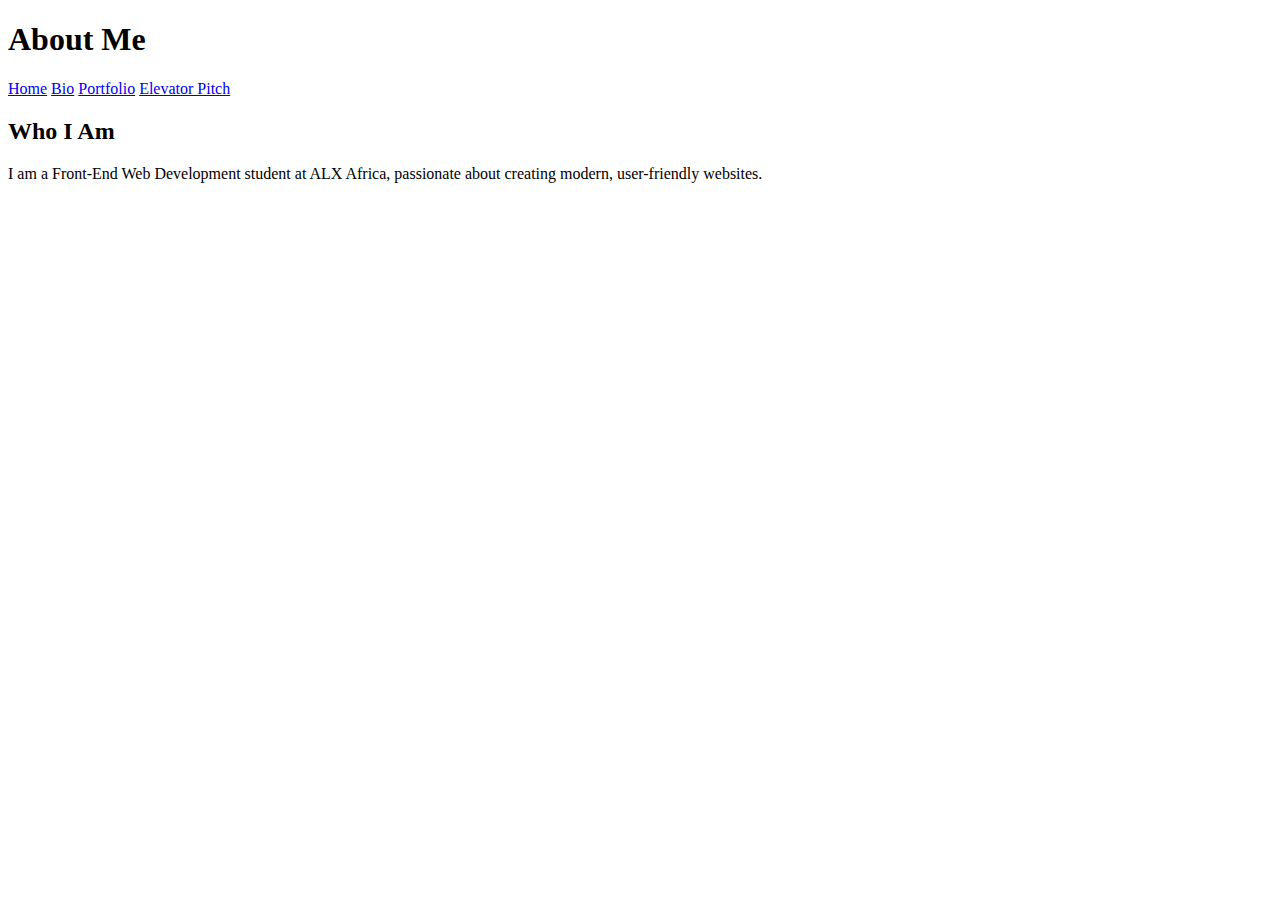
==== bio.html @ ecb19773 "Add files via upload" ====
<!DOCTYPE html>
<html lang="en">
<head>
    <meta charset="UTF-8">
    <meta name="viewport" content="width=device-width, initial-scale=1.0">
    <title>Bio - My Portfolio</title>
    <link rel="stylesheet" href="styles.css">
</head>
<body>

    <header>
        <h1>About Me</h1>
        <nav>
            <a href="index.html">Home</a>
            <a href="bio.html">Bio</a>
            <a href="portfolio.html">Portfolio</a>
            <a href="elevator.html">Elevator Pitch</a>
        </nav>
    </header>

    <section class="content">
        <h2>Who I Am</h2>
        <p>I am a Front-End Web Development student at ALX Africa, passionate about creating modern, user-friendly websites.</p>
    </section>

</body>
</html>
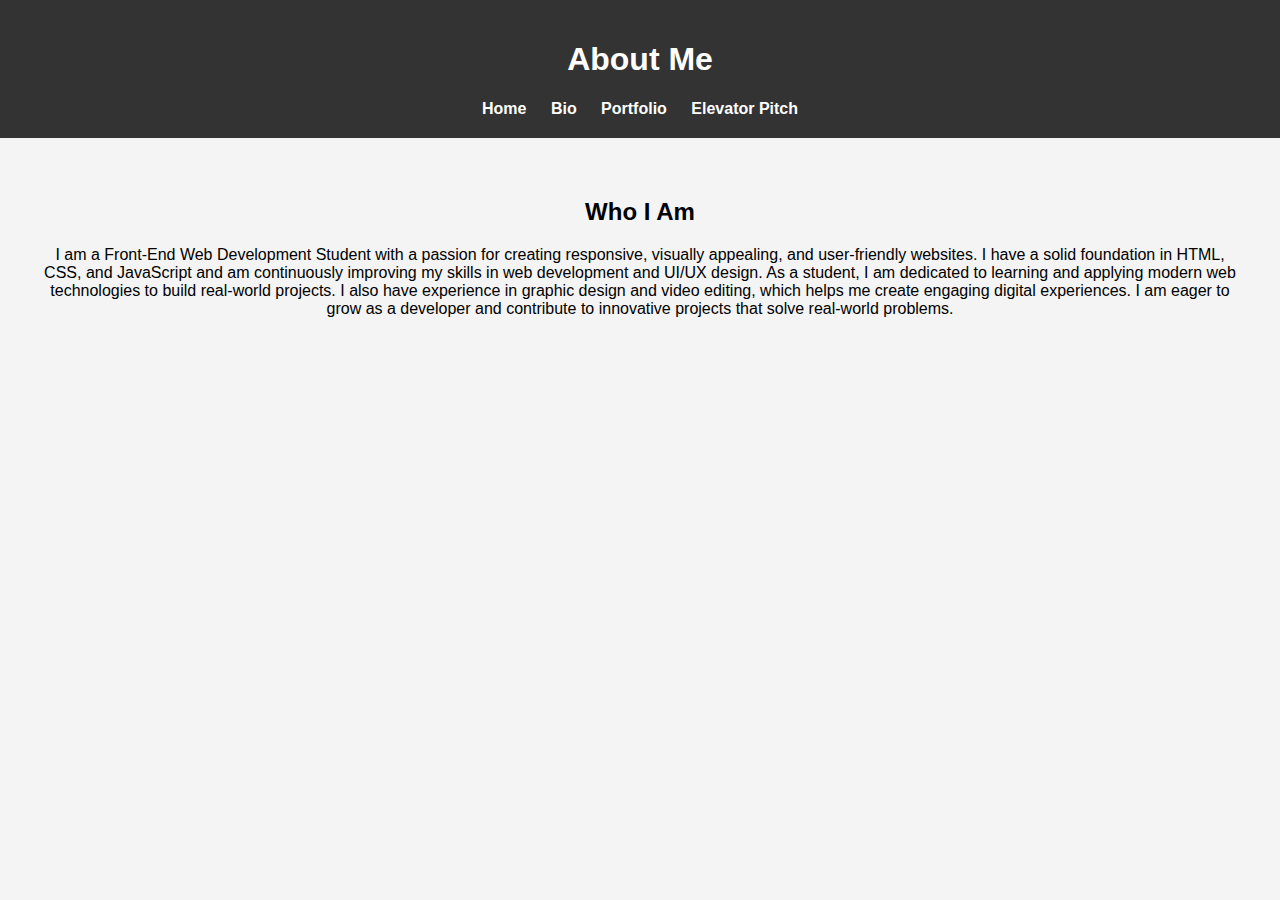
==== commit 0fc330d7: "Update bio.html" ====
--- a/bio.html
+++ b/bio.html
@@ -20,8 +20,12 @@
 
     <section class="content">
         <h2>Who I Am</h2>
-        <p>I am a Front-End Web Development student at ALX Africa, passionate about creating modern, user-friendly websites.</p>
+        <p>I am a Front-End Web Development Student with a passion for creating responsive, visually appealing, and user-friendly websites. I have a solid foundation in HTML, CSS, and JavaScript and am continuously improving my skills in web development and UI/UX design.
+
+As a student, I am dedicated to learning and applying modern web technologies to build real-world projects. I also have experience in graphic design and video editing, which helps me create engaging digital experiences.
+
+I am eager to grow as a developer and contribute to innovative projects that solve real-world problems.</p>
     </section>
 
 </body>
-</html>+</html>
--- a/styles.css
+++ b/styles.css
@@ -0,0 +1,46 @@
+body {
+    font-family: 'Poppins', sans-serif;
+    margin: 0;
+    padding: 0;
+    text-align: center;
+    background-color: #f4f4f4;
+}
+
+header {
+    background-color: #333;
+    color: white;
+    padding: 20px;
+}
+
+nav a {
+    margin: 10px;
+    color: white;
+    text-decoration: none;
+    font-weight: bold;
+}
+
+.content {
+    padding: 40px;
+}
+.center-container {
+    display: flex;
+    justify-content: center;
+    align-items: center;
+    height: 100vh; /* Full viewport height */
+}
+
+.btn {
+    background-color: #007bff;
+    color: white;
+    padding: 15px 30px;
+    font-size: 18px;
+    border: none;
+    text-decoration: none;
+    border-radius: 5px;
+    transition: 0.3s;
+    font-family: "Poppins", sans-serif;
+}
+
+.btn:hover {
+    background-color: #0056b3;
+}
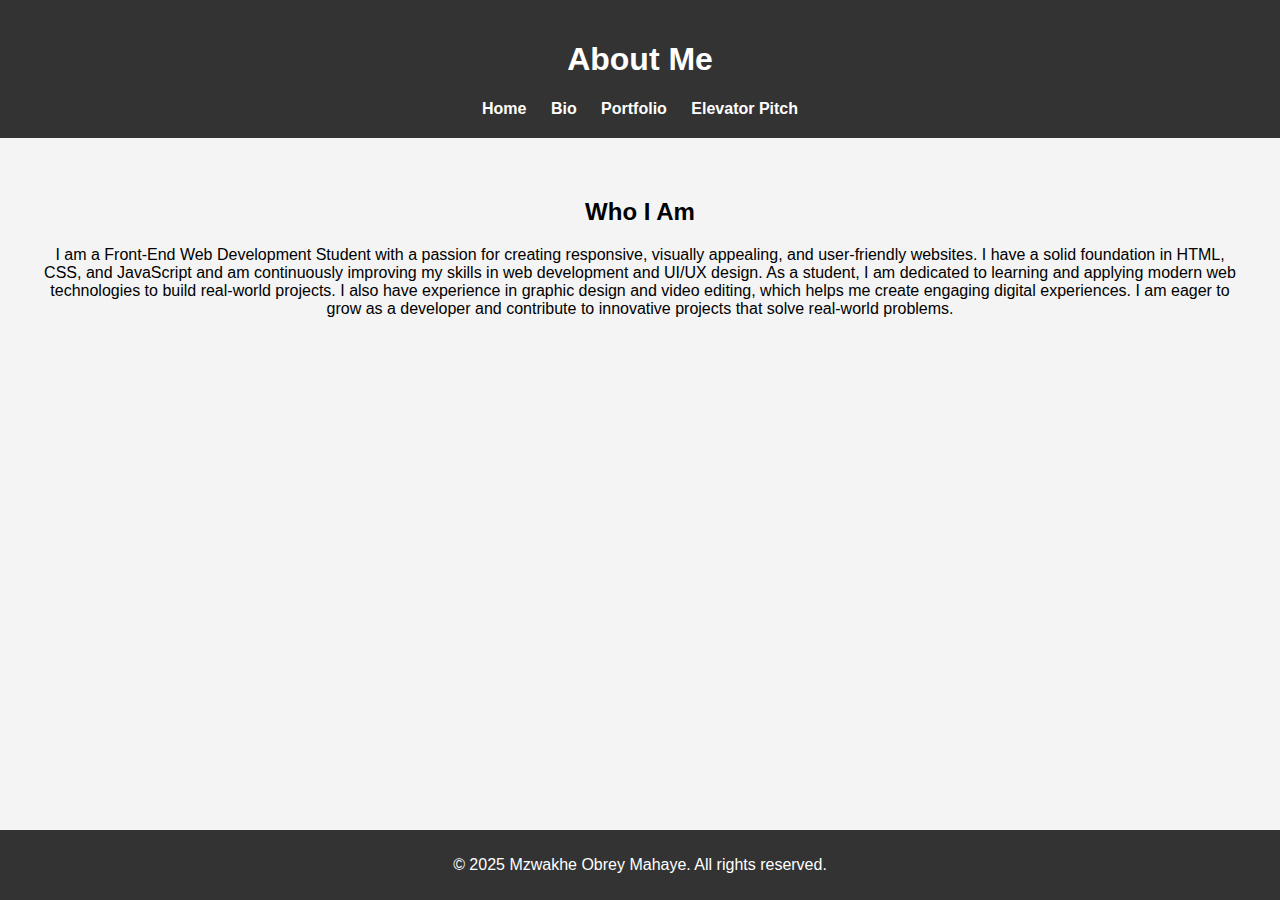
==== commit 7daa5de0: "Update bio.html" ====
--- a/bio.html
+++ b/bio.html
@@ -26,6 +26,50 @@
 
 I am eager to grow as a developer and contribute to innovative projects that solve real-world problems.</p>
     </section>
+<div id="loader" style="display: none;">
+  <div class="spinner"></div>
+</div>
 
+<style>
+  #loader {
+    position: fixed;
+    left: 0;
+    top: 0;
+    width: 100%;
+    height: 100%;
+    background: rgba(255, 255, 255, 0.8);
+    display: flex;
+    justify-content: center;
+    align-items: center;
+    z-index: 9999;
+  }
+  .spinner {
+    border: 16px solid #f3f3f3;
+    border-top: 16px solid #3498db;
+    border-radius: 50%;
+    width: 120px;
+    height: 120px;
+    animation: spin 2s linear infinite;
+  }
+  @keyframes spin {
+    0% { transform: rotate(0deg); }
+    100% { transform: rotate(360deg); }
+  }
+      </style>
+<footer>
+    <p>&copy; 2025 Mzwakhe Obrey Mahaye. All rights reserved.</p>
+</footer>
+
+<style>
+  footer {
+    background-color: #333;
+    color: white;
+    text-align: center;
+    padding: 10px 0;
+    position: fixed;
+    bottom: 0;
+    width: 100%;
+  }
+</style>
 </body>
 </html>
